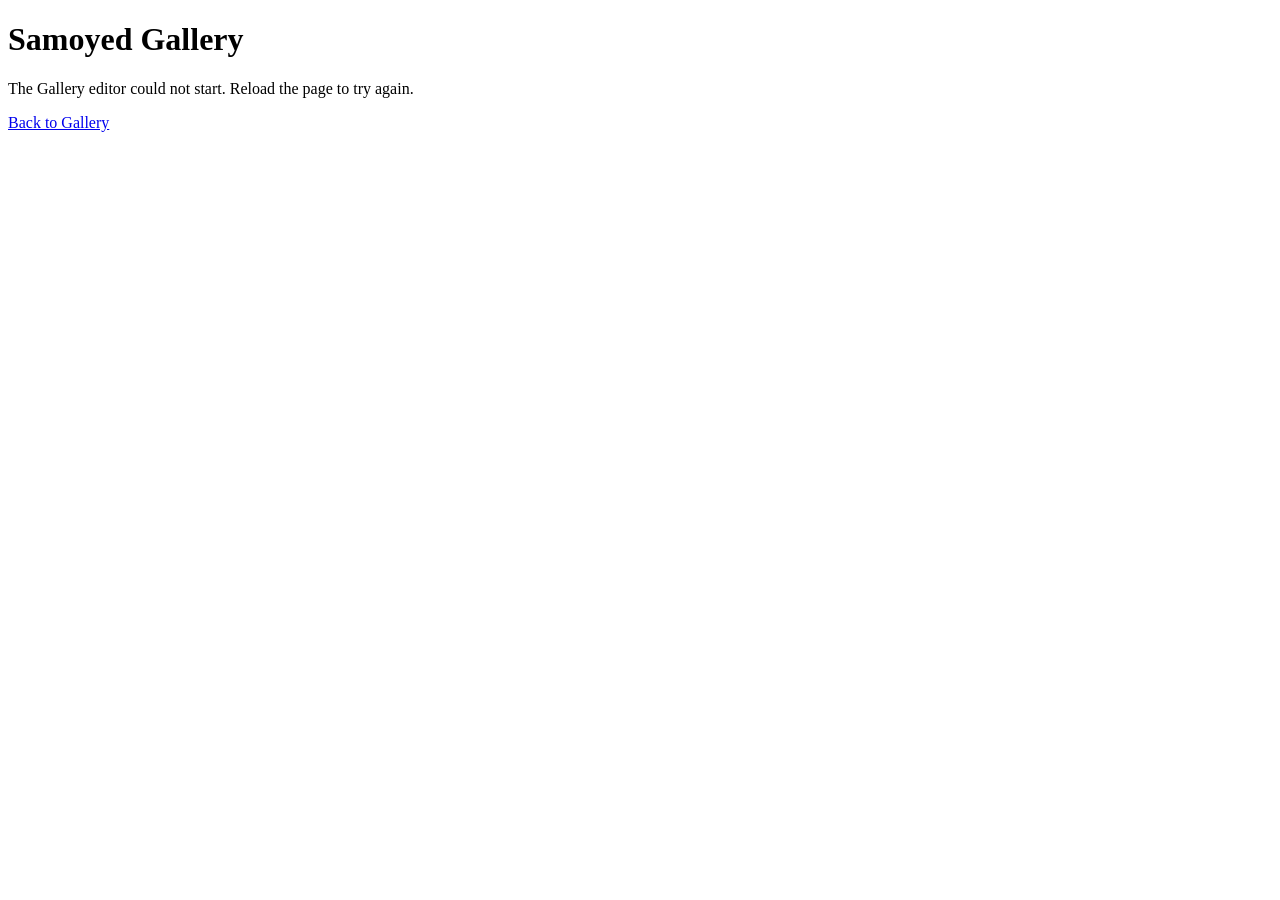
==== admin/index.html @ de663b70 "Update public website" ====
<!doctype html>
<html lang="en">
  <head>
    <meta charset="utf-8">
    <meta name="viewport" content="width=device-width, initial-scale=1">
    <meta name="robots" content="noindex, nofollow">
    <meta name="referrer" content="no-referrer">
    <meta http-equiv="Content-Security-Policy" content="script-src 'self'; worker-src 'self' blob:; object-src 'none'; base-uri 'none'">
    <title>Samoyed · Gallery CMS</title>
    <script type="module" crossorigin src="./assets/index-f_8hbHNr.js"></script>
    <link rel="modulepreload" crossorigin href="./assets/preload-helper-PPVm8Dsz.js">
  </head>
  <body>
    <main id="cms-setup">
      <h1>Samoyed Gallery</h1>
      <p id="cms-status" role="status">Loading the Gallery editor…</p>
      <p><a href="../gallery/">Back to Gallery</a></p>
    </main>
    <noscript>Enable JavaScript to open the Gallery editor.</noscript>
  </body>
</html>
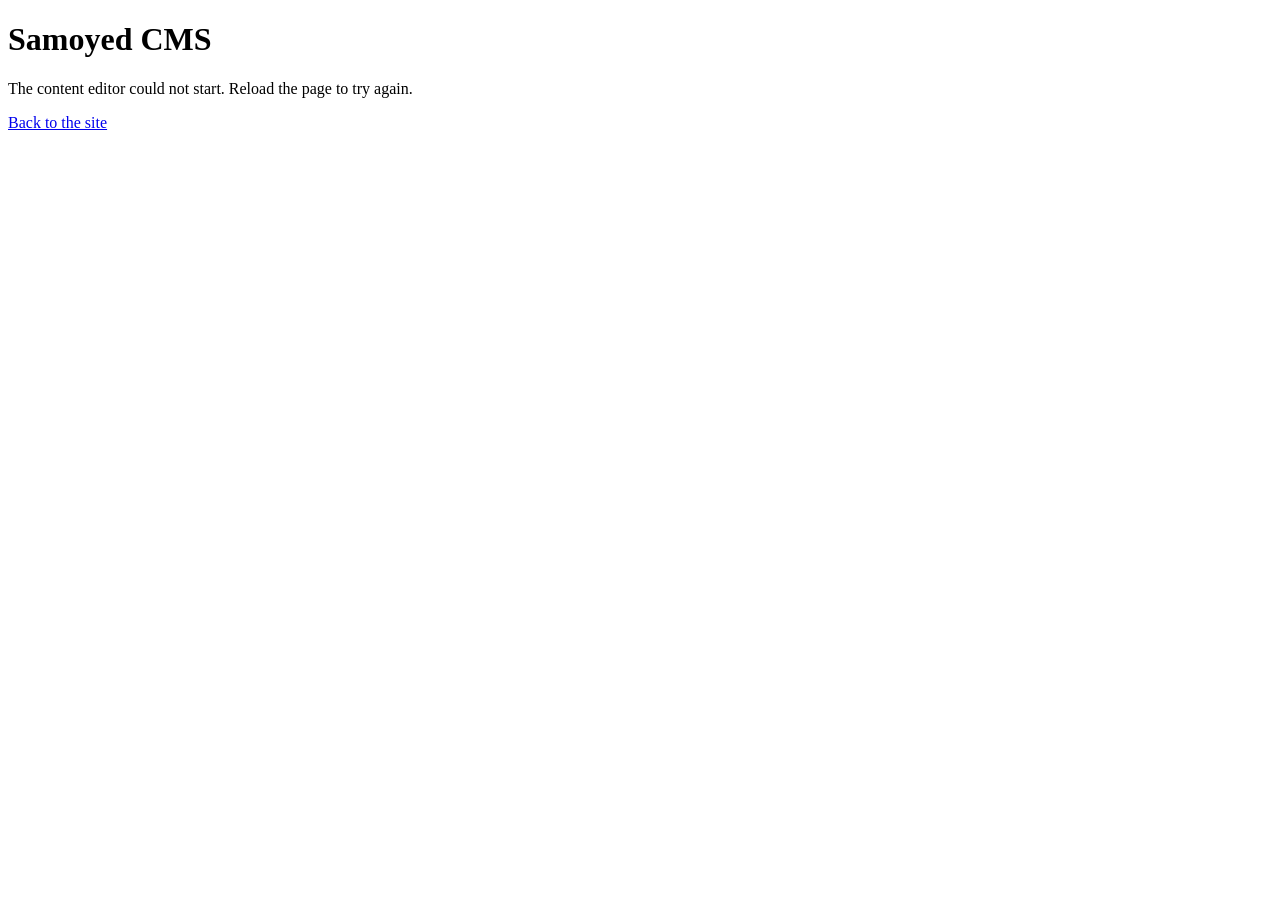
==== commit f80621ae: "Update public website" ====
--- a/admin/index.html
+++ b/admin/index.html
@@ -6,16 +6,16 @@
     <meta name="robots" content="noindex, nofollow">
     <meta name="referrer" content="no-referrer">
     <meta http-equiv="Content-Security-Policy" content="script-src 'self'; worker-src 'self' blob:; object-src 'none'; base-uri 'none'">
-    <title>Samoyed · Gallery CMS</title>
-    <script type="module" crossorigin src="./assets/index-f_8hbHNr.js"></script>
+    <title>Samoyed · CMS</title>
+    <script type="module" crossorigin src="./assets/index-CyjyzQmU.js"></script>
     <link rel="modulepreload" crossorigin href="./assets/preload-helper-PPVm8Dsz.js">
   </head>
   <body>
     <main id="cms-setup">
-      <h1>Samoyed Gallery</h1>
-      <p id="cms-status" role="status">Loading the Gallery editor…</p>
-      <p><a href="../gallery/">Back to Gallery</a></p>
+      <h1>Samoyed CMS</h1>
+      <p id="cms-status" role="status">Loading the content editor…</p>
+      <p><a href="../">Back to the site</a></p>
     </main>
-    <noscript>Enable JavaScript to open the Gallery editor.</noscript>
+    <noscript>Enable JavaScript to open the content editor.</noscript>
   </body>
 </html>
